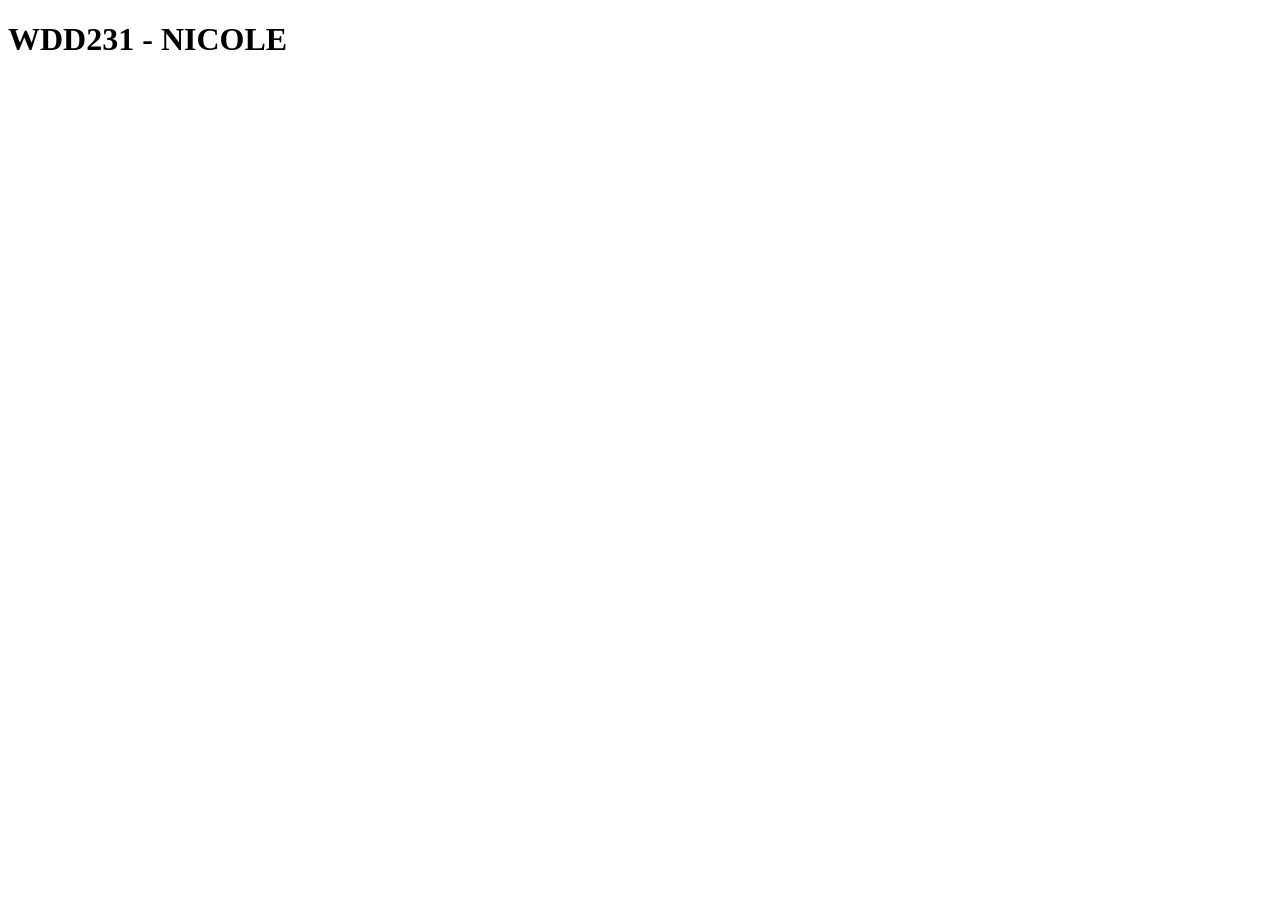
==== index.html @ d7a9bd81 "innitial commit" ====
<!DOCTYPE html>
<html lang="en">
<head>
    <meta charset="UTF-8">
    <meta name="viewport" content="width=device-width, initial-scale=1.0">
    <title>WDD 231</title>
</head>
<body>
    <h1>WDD231 - NICOLE</h1>
</body>
</html>
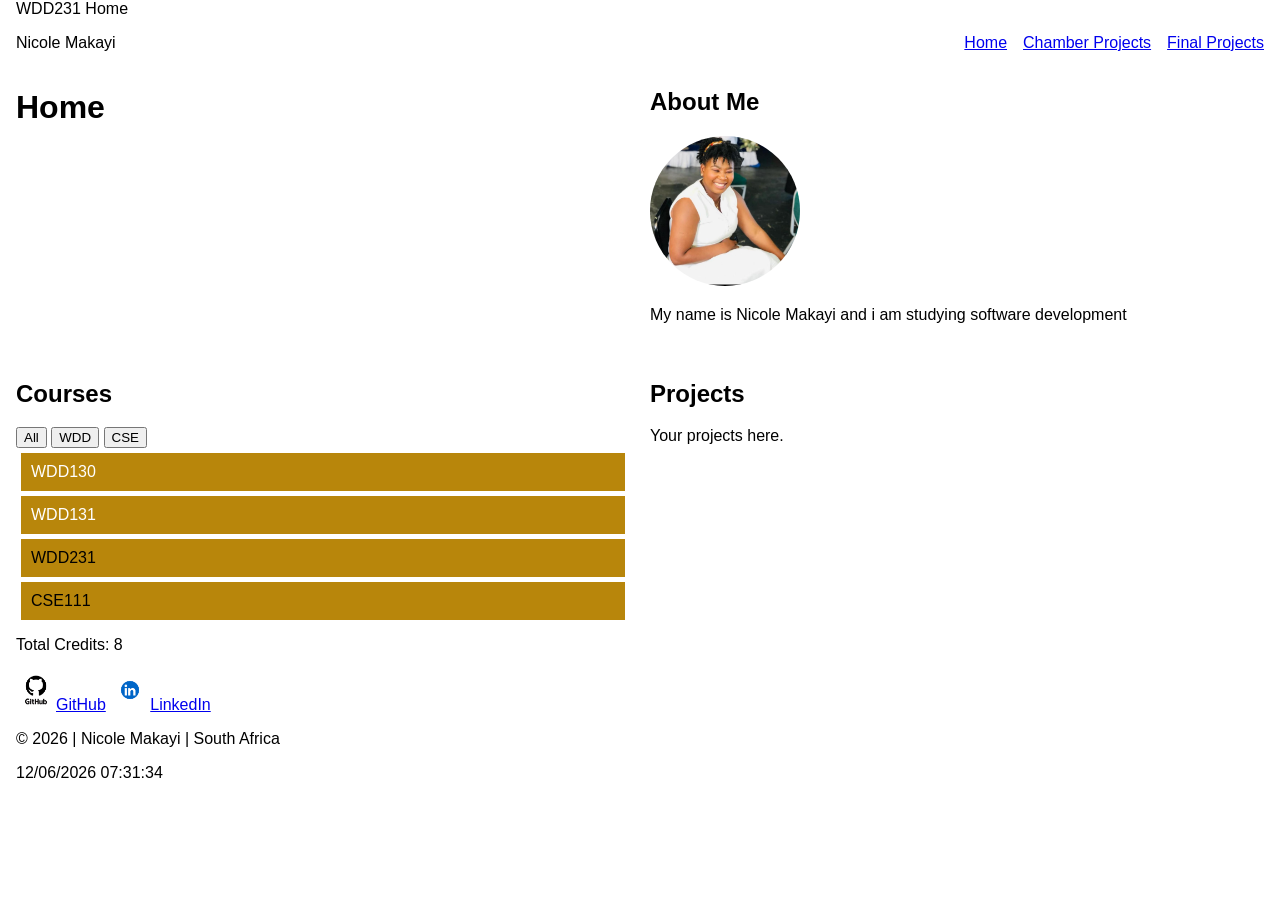
==== commit 4b6976f9: "home page" ====
--- a/index.html
+++ b/index.html
@@ -3,9 +3,76 @@
 <head>
     <meta charset="UTF-8">
     <meta name="viewport" content="width=device-width, initial-scale=1.0">
-    <title>WDD 231</title>
+    <meta name="description" content="WDD231 Home Page">
+    <meta name="author" content="Nicole Makayi"
+    <title>WDD231 Home</title>
+
+    <link rel="stylesheet" href="styles/normalize.css">
+    <link rel="stylesheet" href="styles/small.css">
+    <link rel="stylesheet" href="styles/larger.css">
+
+    <script src="scripts/navigation.js" defer></script>
+    <script src="scripts/getdate.js" defer></script>
+    <script src="scripts/courses.js" defer></script>
 </head>
 <body>
-    <h1>WDD231 - NICOLE</h1>
+<header>
+    <div class="logo">
+        <span>Nicole Makayi</span>
+    </div>
+    <button id="menuBtn">☰</button>
+    <nav id="navMenu">
+    <ul>
+        <li><a href="#">Home</a></li>
+        <li><a href="#">Chamber Projects</a></li>
+        <li><a href="#">Final Projects</a></li>
+    </ul>
+    </nav>
+</header> 
+
+<main>
+    <h1>Home</h1>
+
+    <section>
+        <h2>About Me</h2>
+          <img src="images/profile.jpg" alt="Nicole Makayi" class="profile">
+        <p>My name is Nicole Makayi and i am studying software development</p>
+    </section>
+
+    <section>
+        <h2>Courses</h2>
+
+        <div class="buttons">
+            <button id="allBtn">All</button>
+            <button id="wddBtn">WDD</button>
+            <button id="cseBtn">CSE</button>
+        </div>
+
+        <div id="courseContainer"></div>
+
+        <p>Total Credits: <span id="totalCredits"></span></p>
+    </section>
+
+    <section>
+        <h2>Projects</h2>
+        <p>Your projects here.</p>
+    </section>
+</main>
+
+<footer>
+    <div class="social">
+        <a href="https://github.com/nicole-dev-tech">
+       <img src="images/github-logo.png" alt="GitHub">GitHub</a>
+
+        <a href="https://linkedin.com/in/Nicole Makayi">
+        <img src="images/linkedin-logo.png" alt="LinkedIn">LinkedIn</a>
+    </div>
+
+    <p>
+        © <span id="currentyear"></span> | Nicole Makayi | South Africa
+    </p>
+
+    <p id="lastModified"></p>
+</footer>
 </body>
 </html>
--- a/styles/small.css
+++ b/styles/small.css
@@ -0,0 +1,45 @@
+body {
+    font-family: Arial, sans-serif;
+    margin: 0;
+    padding: 0 1rem;
+}
+
+header {
+    display: flex;
+    justify-content: space-between;
+    align-items: center;
+}
+
+nav {
+    display: none;
+}
+
+nav.open {
+    display: block;
+}
+
+#courseContainer div {
+    padding: 10px;
+    margin: 5px;
+    background: darkgoldenrod;
+}
+
+.completed {
+    background:green;
+    color:white;
+}
+.profile {
+    width: 150px;
+    height: auto;
+    border-radius: 50%;
+}
+
+.logo-img {
+    width: 40px;
+    height: auto;
+}
+
+.social img {
+    width: 30px;
+    margin: 5px;
+}
--- a/styles/larger.css
+++ b/styles/larger.css
@@ -0,0 +1,22 @@
+@media (min-width: 768px) {
+
+    nav {
+        display: block ;
+    }
+
+    #menuBtn {
+        display: none;
+    }
+
+    nav ul {
+        display: flex;
+        gap: 1rem;
+        list-style: none;
+    }
+
+    main {
+        display: grid;
+        grid-template-columns: 1fr 1fr;
+        gap: 20px;
+    }
+}
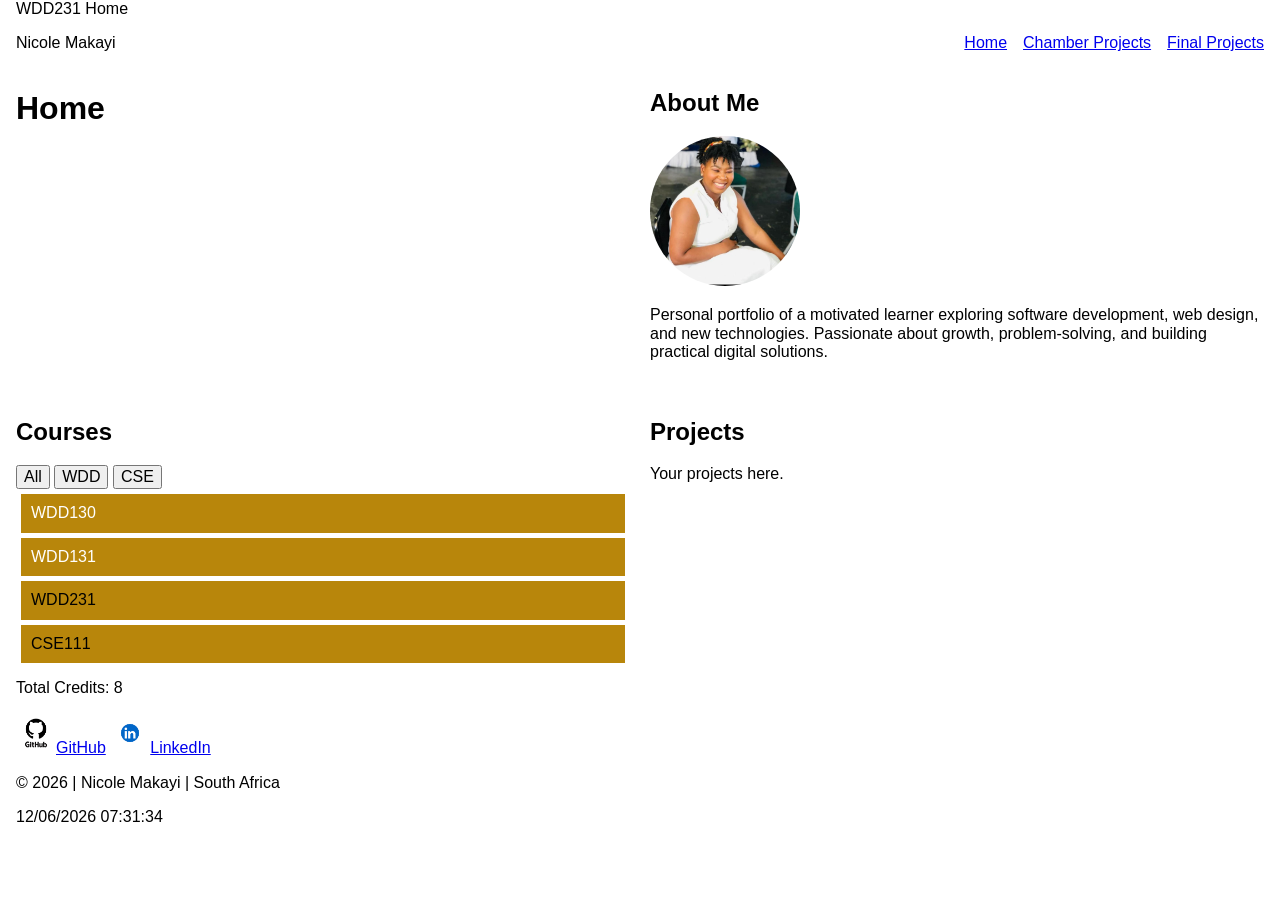
==== commit ad8a8a86: "home page" ====
--- a/index.html
+++ b/index.html
@@ -10,6 +10,9 @@
     <link rel="stylesheet" href="styles/normalize.css">
     <link rel="stylesheet" href="styles/small.css">
     <link rel="stylesheet" href="styles/larger.css">
+    <link rel="preconnect" href="https://fonts.googleapis.com">
+    <link rel="preconnect" href="https://fonts.gstatic.com" crossorigin>
+    <link href="https://fonts.googleapis.com/css2?family=Roboto:wght@300;400;700&display=swap" rel="stylesheet">
 
     <script src="scripts/navigation.js" defer></script>
     <script src="scripts/getdate.js" defer></script>
@@ -36,7 +39,7 @@
     <section>
         <h2>About Me</h2>
           <img src="images/profile.jpg" alt="Nicole Makayi" class="profile">
-        <p>My name is Nicole Makayi and i am studying software development</p>
+        <p>Personal portfolio of a motivated learner exploring software development, web design, and new technologies. Passionate about growth, problem-solving, and building practical digital solutions.</p>
     </section>
 
     <section>
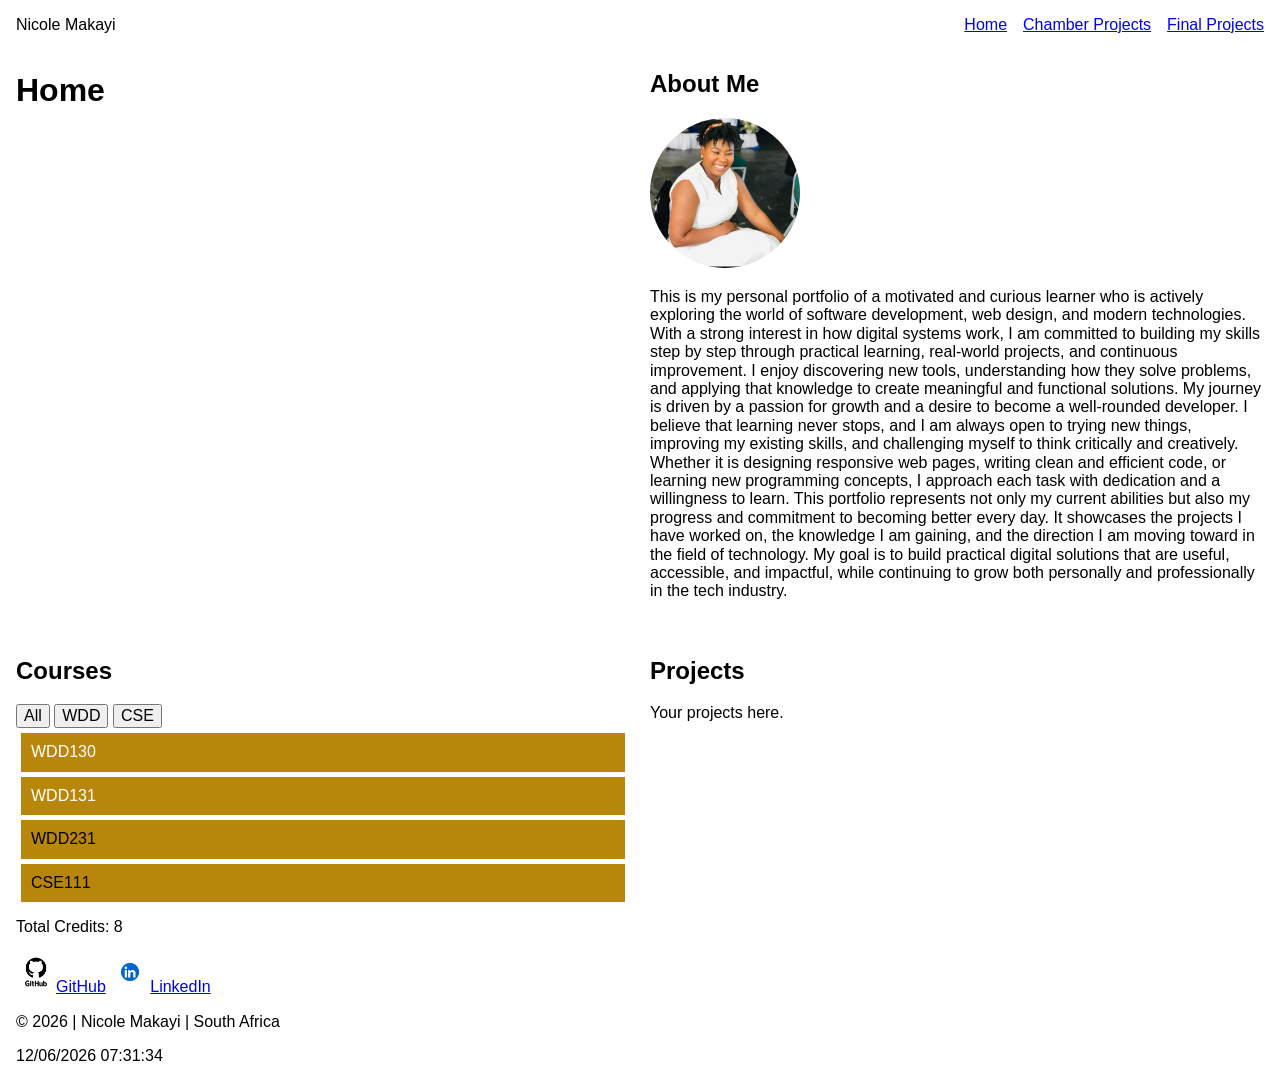
==== commit 744015be: "homepage" ====
--- a/index.html
+++ b/index.html
@@ -4,8 +4,8 @@
     <meta charset="UTF-8">
     <meta name="viewport" content="width=device-width, initial-scale=1.0">
     <meta name="description" content="WDD231 Home Page">
-    <meta name="author" content="Nicole Makayi"
-    <title>WDD231 Home</title>
+    <meta name="author" content="Nicole Makayi">
+    <title>WDD231</title>
 
     <link rel="stylesheet" href="styles/normalize.css">
     <link rel="stylesheet" href="styles/small.css">
@@ -39,7 +39,12 @@
     <section>
         <h2>About Me</h2>
           <img src="images/profile.jpg" alt="Nicole Makayi" class="profile">
-        <p>Personal portfolio of a motivated learner exploring software development, web design, and new technologies. Passionate about growth, problem-solving, and building practical digital solutions.</p>
+        <p>This is my personal portfolio of a motivated and curious learner who is actively exploring the world of software development, web design, and modern technologies. With a strong interest in how digital systems work, I am committed to building my skills step by step through practical learning, real-world projects, and continuous improvement. I enjoy discovering new tools, understanding how they solve problems, and applying that knowledge to create meaningful and functional solutions.
+
+My journey is driven by a passion for growth and a desire to become a well-rounded developer. I believe that learning never stops, and I am always open to trying new things, improving my existing skills, and challenging myself to think critically and creatively. Whether it is designing responsive web pages, writing clean and efficient code, or learning new programming concepts, I approach each task with dedication and a willingness to learn.
+
+This portfolio represents not only my current abilities but also my progress and commitment to becoming better every day. It showcases the projects I have worked on, the knowledge I am gaining, and the direction I am moving toward in the field of technology. My goal is to build practical digital solutions that are useful, accessible, and impactful, while continuing to grow both personally and professionally in the tech industry.
+</p>
     </section>
 
     <section>
@@ -67,7 +72,7 @@
         <a href="https://github.com/nicole-dev-tech">
        <img src="images/github-logo.png" alt="GitHub">GitHub</a>
 
-        <a href="https://linkedin.com/in/Nicole Makayi">
+        <a href="https://linkedin.com/in/NicoleMakayi">
         <img src="images/linkedin-logo.png" alt="LinkedIn">LinkedIn</a>
     </div>
 
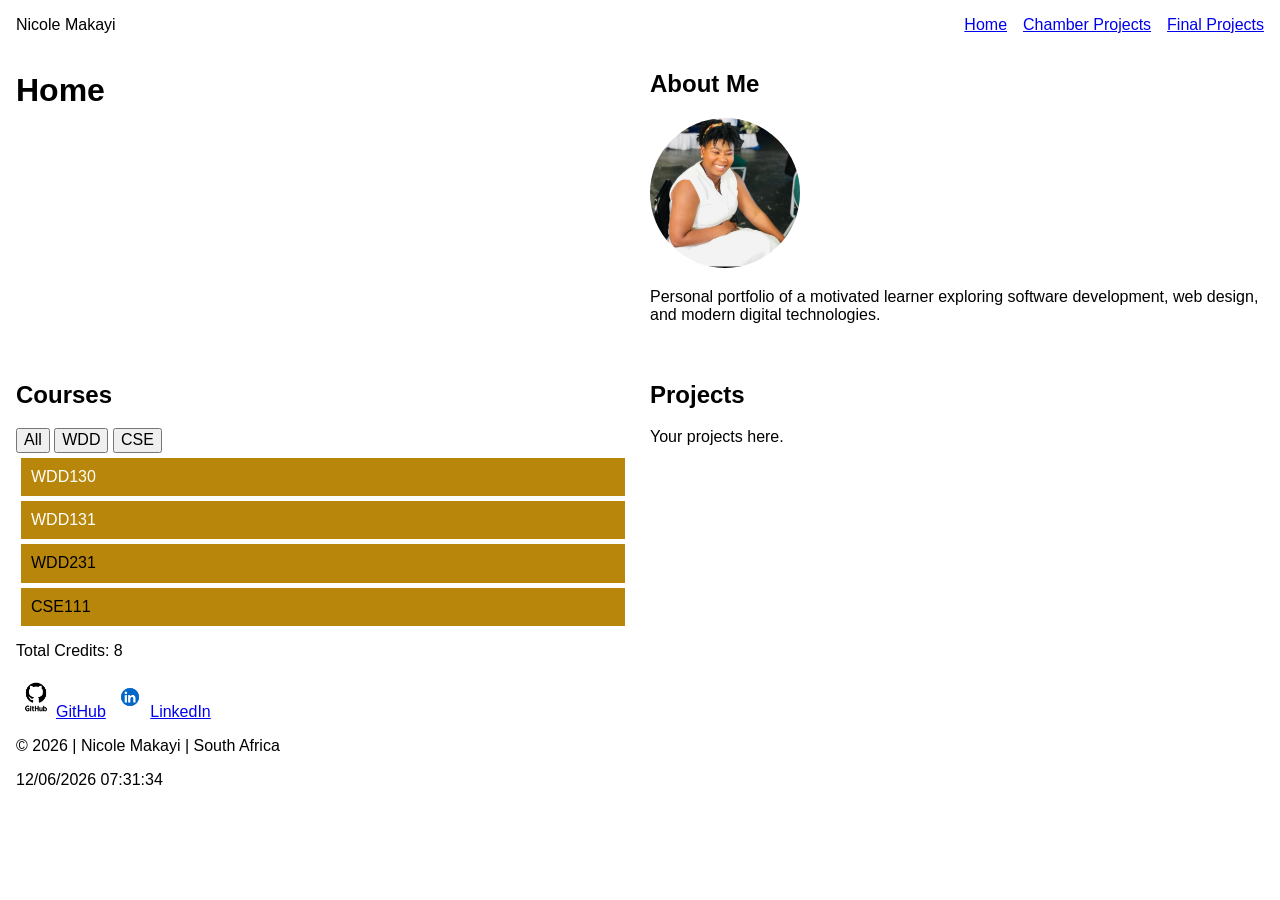
==== commit 378352dd: "homepage" ====
--- a/index.html
+++ b/index.html
@@ -3,10 +3,10 @@
 <head>
     <meta charset="UTF-8">
     <meta name="viewport" content="width=device-width, initial-scale=1.0">
+    <title>WDD231 Web Frontend Development | Nicole Makayi</title>
     <meta name="description" content="WDD231 Home Page">
     <meta name="author" content="Nicole Makayi">
-    <title>WDD231</title>
-
+    
     <link rel="stylesheet" href="styles/normalize.css">
     <link rel="stylesheet" href="styles/small.css">
     <link rel="stylesheet" href="styles/larger.css">
@@ -39,12 +39,8 @@
     <section>
         <h2>About Me</h2>
           <img src="images/profile.jpg" alt="Nicole Makayi" class="profile">
-        <p>This is my personal portfolio of a motivated and curious learner who is actively exploring the world of software development, web design, and modern technologies. With a strong interest in how digital systems work, I am committed to building my skills step by step through practical learning, real-world projects, and continuous improvement. I enjoy discovering new tools, understanding how they solve problems, and applying that knowledge to create meaningful and functional solutions.
-
-My journey is driven by a passion for growth and a desire to become a well-rounded developer. I believe that learning never stops, and I am always open to trying new things, improving my existing skills, and challenging myself to think critically and creatively. Whether it is designing responsive web pages, writing clean and efficient code, or learning new programming concepts, I approach each task with dedication and a willingness to learn.
-
-This portfolio represents not only my current abilities but also my progress and commitment to becoming better every day. It showcases the projects I have worked on, the knowledge I am gaining, and the direction I am moving toward in the field of technology. My goal is to build practical digital solutions that are useful, accessible, and impactful, while continuing to grow both personally and professionally in the tech industry.
-</p>
+        <p>Personal portfolio of a motivated learner exploring software development, web design, and modern digital technologies.
+        </p>
     </section>
 
     <section>
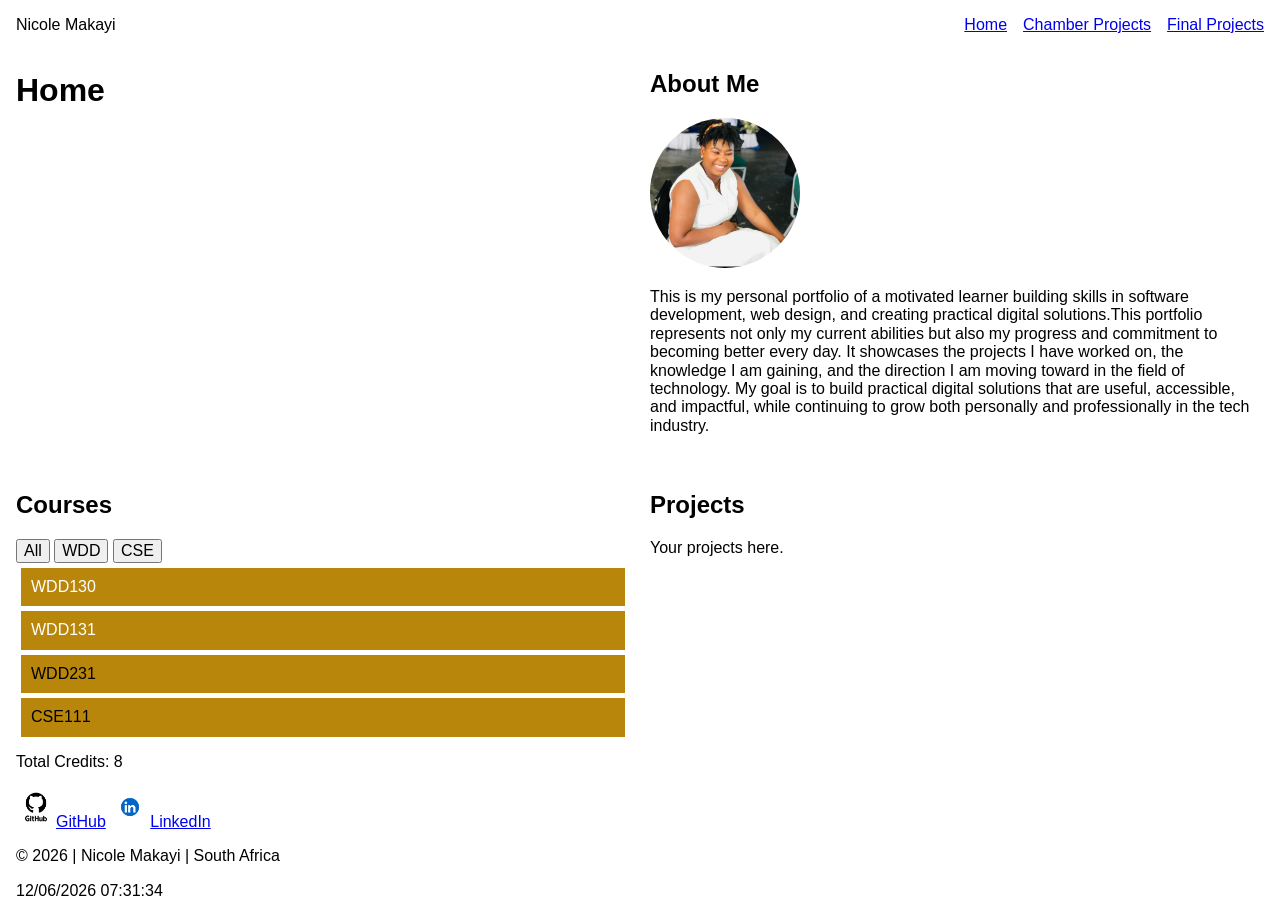
==== commit fd9a4cb0: "homepage" ====
--- a/index.html
+++ b/index.html
@@ -39,7 +39,7 @@
     <section>
         <h2>About Me</h2>
           <img src="images/profile.jpg" alt="Nicole Makayi" class="profile">
-        <p>Personal portfolio of a motivated learner exploring software development, web design, and modern digital technologies.
+        <p>This is my personal portfolio of a motivated learner building skills in software development, web design, and creating practical digital solutions.This portfolio represents not only my current abilities but also my progress and commitment to becoming better every day. It showcases the projects I have worked on, the knowledge I am gaining, and the direction I am moving toward in the field of technology. My goal is to build practical digital solutions that are useful, accessible, and impactful, while continuing to grow both personally and professionally in the tech industry.
         </p>
     </section>
 
